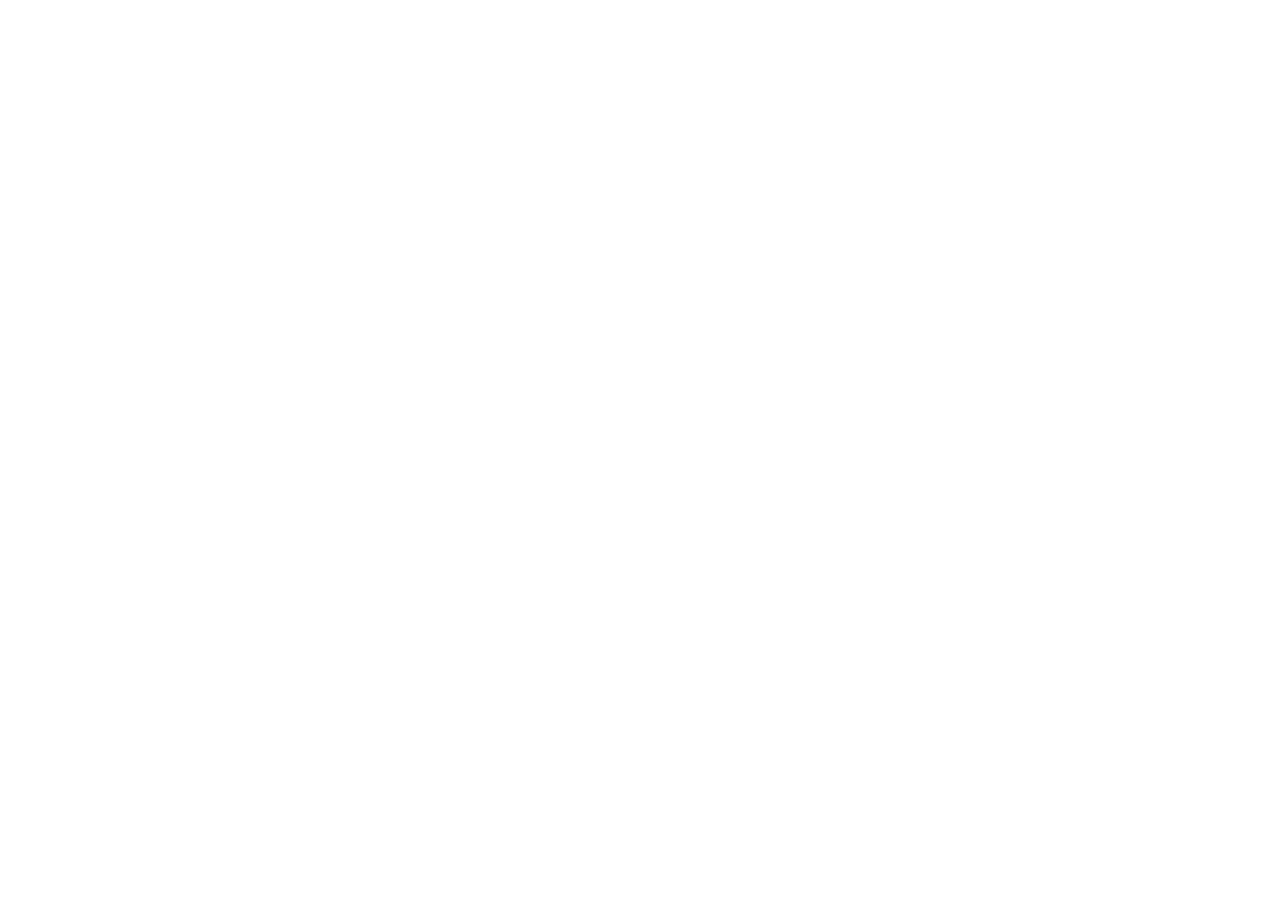
==== cart.html @ 777ca06c "Add files via upload" ====
<!DOCTYPE html>
<html lang="en">
<head>
    <meta charset="UTF-8">
    <meta name="viewport" content="width=device-width, initial-scale=1.0">
    <title>Document</title>
</head>
<body>
    
</body>
</html>
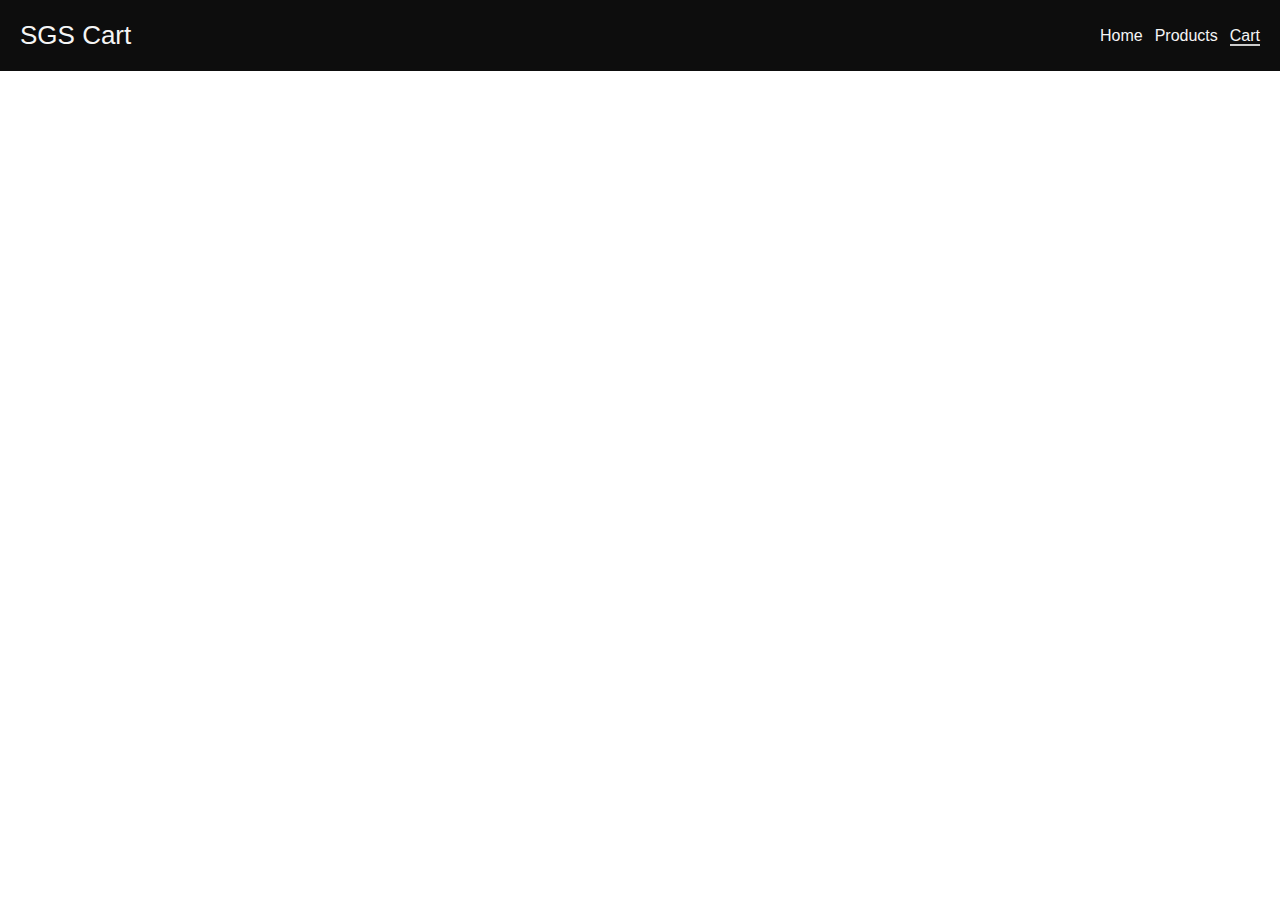
==== commit 4511ccca: "Add files via upload" ====
--- a/cart.html
+++ b/cart.html
@@ -1,11 +1,43 @@
 <!DOCTYPE html>
 <html lang="en">
+
 <head>
     <meta charset="UTF-8">
     <meta name="viewport" content="width=device-width, initial-scale=1.0">
+    <link rel="stylesheet" href="css/cart.css">
+
     <title>Document</title>
 </head>
+
 <body>
-    
+    <header>
+        <div id="logo">
+            <h2>SGS Cart</h2>
+        </div>
+
+        <nav id="nav">
+            <ul>
+                <li><a href="index.html">Home</a></li>
+                <li><a href="products.html">Products</a></li>
+                <li><a href="cart.html" id="active_link">Cart</a></li>
+            </ul>
+        </nav>
+
+        <div class="navControlBtns">
+            <svg xmlns="http://www.w3.org/2000/svg" height="24px" viewBox="0 -960 960 960" width="24px" fill="#F5F5F5"
+                id="openNavIcon">
+                <path d="M120-240v-80h720v80H120Zm0-200v-80h720v80H120Zm0-200v-80h720v80H120Z" />
+            </svg>
+
+            <svg xmlns="http://www.w3.org/2000/svg" height="24px" viewBox="0 -960 960 960" width="24px" fill="#F5F5F5"
+                id="closeNavIcon">
+                <path
+                    d="m256-200-56-56 224-224-224-224 56-56 224 224 224-224 56 56-224 224 224 224-56 56-224-224-224 224Z" />
+            </svg>
+        </div>
+    </header>
+
+    <script src="scripts/common.js"></script>
 </body>
+
 </html>--- a/css/cart.css
+++ b/css/cart.css
@@ -0,0 +1,123 @@
+* {
+    margin: 0;
+    padding: 0;
+    box-sizing: border-box;
+    transition: .2s;
+}
+
+:root {
+    --bg-main-color: #0D0D0D;
+    --charcoal-grey: #1A1A1A;
+    --deep-dark: #121212;
+
+    --neon-mint: #00FFAB;
+    --neon-cyan: #00E0FF;
+    --soft-neon-yellow: #FFD700;
+
+    --soft-white: #F5F5F5;
+    --light-grey: #CCCCCC;
+    --muted-gray: #888888;
+
+    --alert-red: #FF4C4C;
+
+    --main-font: 'Be Vietnam Pro', sans-serif;
+    --secondary-font: "Rubik", sans-serif;
+}
+
+::-webkit-scrollbar {
+    width: 10px;
+    background-color: var(--bg-main-color);
+}
+
+::-webkit-scrollbar-thumb {
+    width: 100%;
+    background-color: var(--muted-gray);
+    border-radius: 50px;
+}
+
+
+/* Navbar Section */
+header {
+    padding: 20px 20px;
+    display: flex;
+    align-items: center;
+    justify-content: space-between;
+    background-color: var(--bg-main-color);
+}
+
+#logo h2 {
+    color: var(--soft-white);
+    font-size: 26px;
+    font-family: var(--main-font);
+    font-weight: 500;
+}
+
+nav ul {
+    display: flex;
+    align-items: center;
+    gap: 12px;
+}
+
+nav ul li {
+    list-style-type: none;
+    color: var(--soft-white);
+    font-family: var(--secondary-font);
+}
+
+nav ul li a {
+    text-decoration: none;
+    color: var(--soft-white);
+}
+
+nav ul li a:hover {
+    color: var(--light-grey);
+    cursor: pointer;
+    border-bottom: 2px solid #CCCCCC;
+    transition: none;
+}
+
+#active_link {
+    border-bottom: 2px solid #CCCCCC;
+}
+
+.navControlBtns {
+    display: none;
+}
+
+
+/* Responsive design  */
+@media (max-width: 650px) {
+    nav {
+        width: 200px;
+        position: absolute;
+        left: 0;
+        top: 0;
+        height: 100%;
+        background-color: var(--charcoal-grey);
+        display: none;
+        align-items: center;
+        justify-content: center;
+    }
+
+    nav ul {
+        display: flex;
+        flex-direction: column;
+        gap: 20px;
+    }
+
+    nav ul li {
+        font-size: 20px;
+    }
+
+    .navControlBtns {
+        display: flex;
+    }
+
+    .navControlBtns #openNavIcon {
+        display: flex;
+    }
+
+    .navControlBtns #closeNavIcon {
+        display: none;
+    }
+}